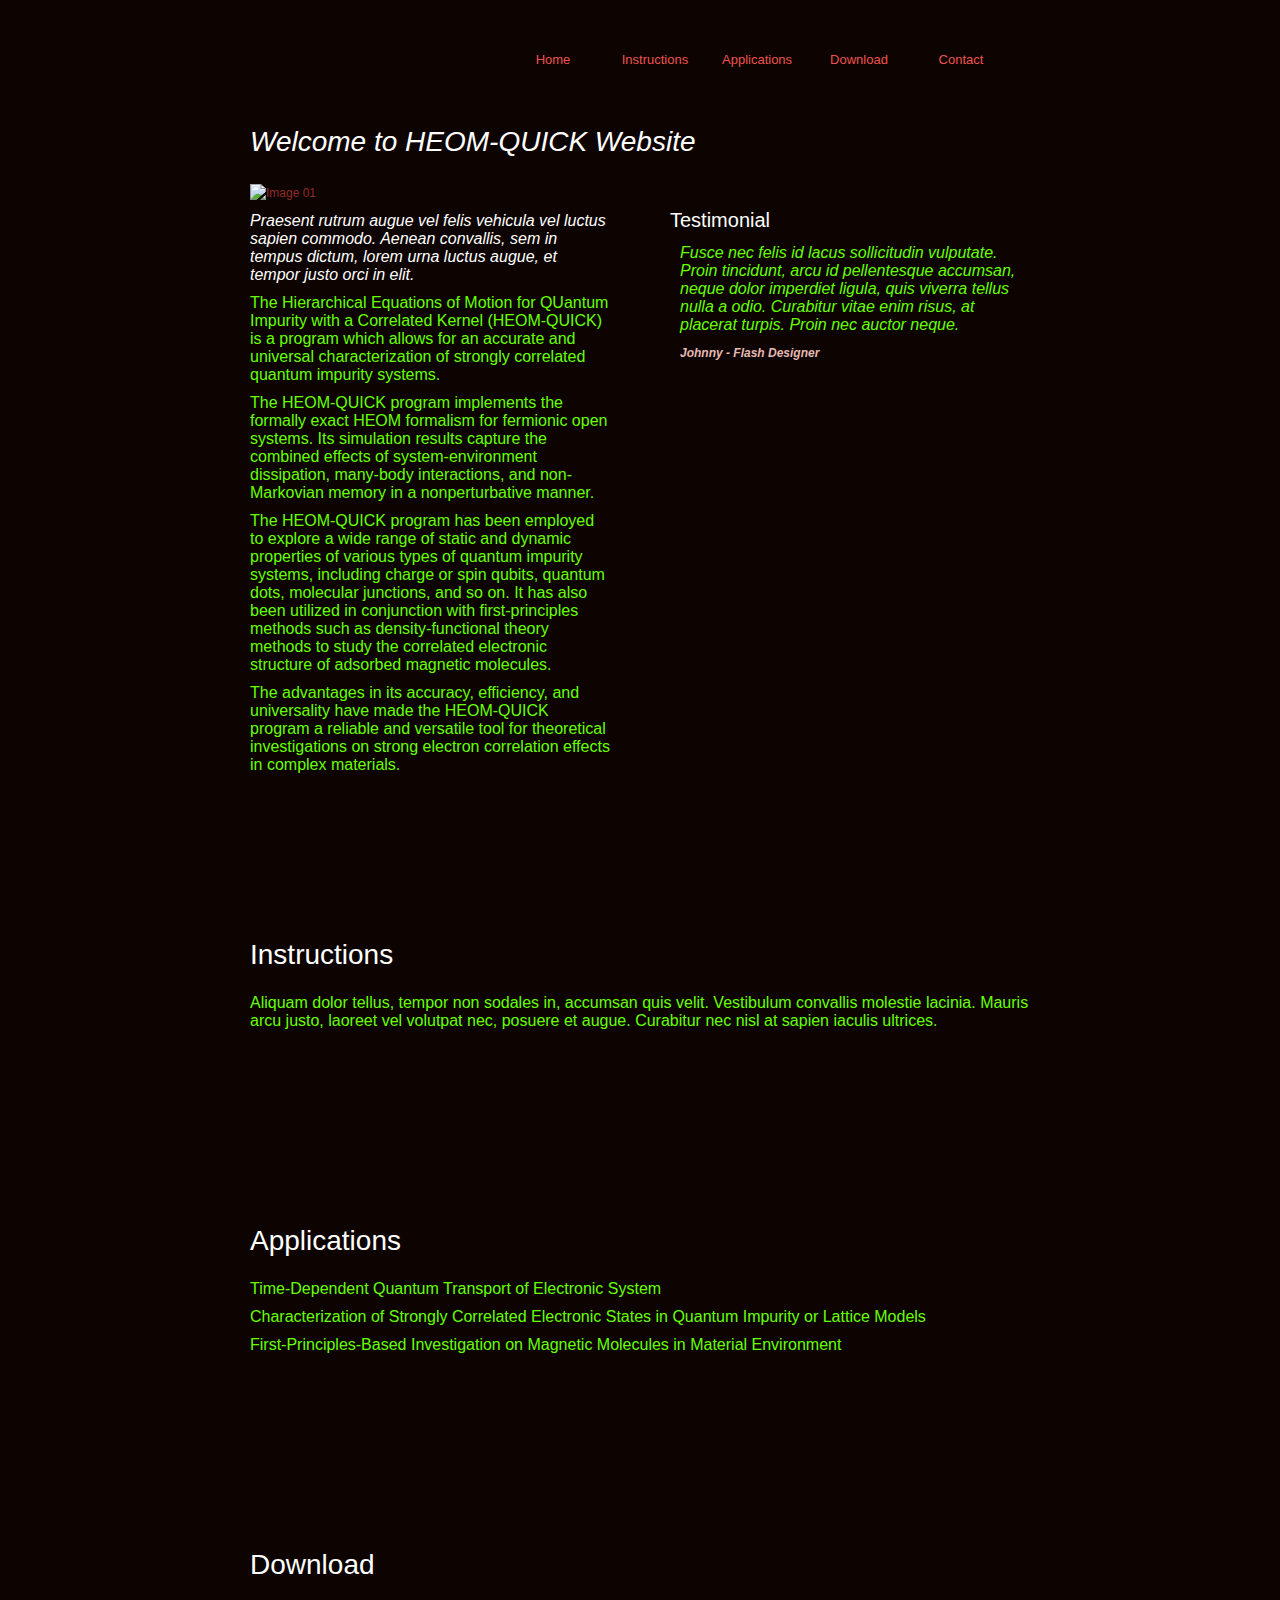
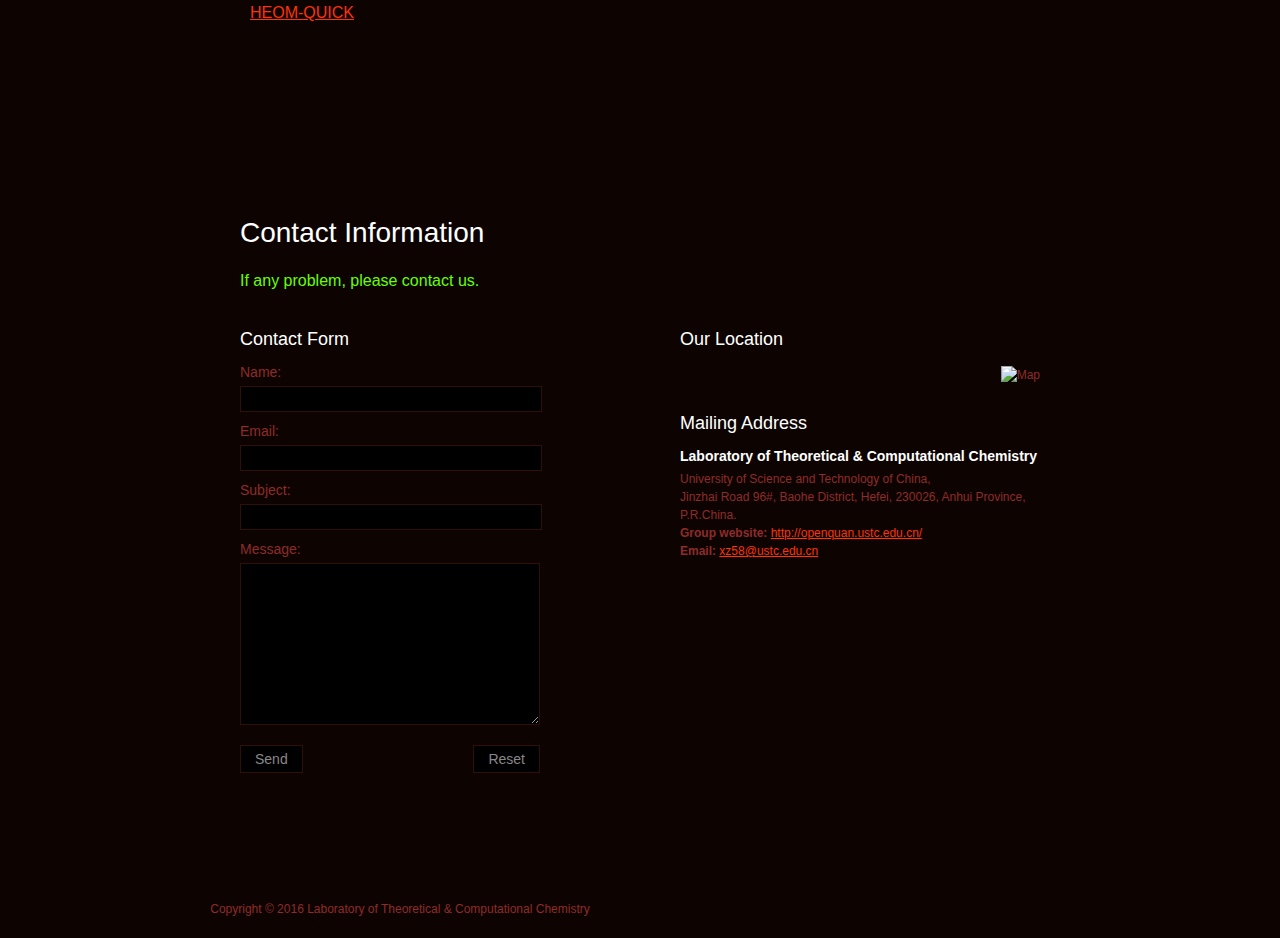
==== index.html @ 35302970 "Add files via upload" ====
<!DOCTYPE html PUBLIC "-//W3C//DTD XHTML 1.0 Transitional//EN" "http://www.w3.org/TR/xhtml1/DTD/xhtml1-transitional.dtd">
<html>
<head>
<meta http-equiv="Content-Type" content="text/html; charset=utf-8" />
<title>HEOM-QUICK Website</title>
<meta name="keywords" content="free templates, website templates, CSS, HTML" />
<meta name="description" content="Rosey Pixel Theme is a free CSS website template provided by templatemo.com." />
<link href="style.css" rel="stylesheet" type="text/css" />

</head>
<body>

<span id="top"></span>
<div id="templatemo_wrapper">
	<div id="templatmeo_header">
        <div id="site_title">
            <h1><a href="#">HEOM-QUICK Website</a></h1>
        </div>
        <div id="templatemo_menu">
            <ul>
                <li><a href="#home">Home</a></li>
                <li><a href="#about">Instructions</a></li>
                <li><a href="#news">Applications</a></li>
                <li><a href="#portfolio">Download</a></li>
                <li class="last"><a href="#contact">Contact</a></li>
            </ul>    	
        </div> <!-- end of templatemo_menu -->
	</div> <!-- end of header -->
    
    <div id="templatemo_main">
     
        <div id="home"></div>
        <div class="content_box">
            <h2><em>Welcome to HEOM-QUICK Website</em></h2>
            <div class="cleaner"></div>
            <div class="col_w360 float_l">
                <div class="image_wrapper"><span></span><img src="images/templatemo_image_01.jpg" alt="Image 01" /></div>
                <p><em>Praesent rutrum augue vel felis vehicula vel luctus sapien commodo. Aenean convallis, sem in tempus dictum, lorem urna luctus augue, et tempor justo orci in elit.</em></p>
                <p>The Hierarchical Equations of Motion for QUantum Impurity with a Correlated Kernel (HEOM-QUICK) is a program which allows for an accurate and universal characterization of strongly correlated quantum impurity systems.</p>
 <p>The HEOM-QUICK program implements the formally exact HEOM formalism for fermionic open systems. Its simulation results capture the combined effects of system-environment dissipation, many-body interactions, and non-Markovian memory in a nonperturbative manner. </p>
 <p>The HEOM-QUICK program has been employed to explore a wide range of static and dynamic properties of various types of quantum impurity systems, including charge or spin qubits, quantum dots, molecular junctions, and so on. It has also been utilized in conjunction with first-principles methods such as density-functional theory methods to study the correlated electronic structure of adsorbed magnetic molecules. </p>
 <p>The advantages in its accuracy, efficiency, and universality have made the HEOM-QUICK program a reliable and versatile tool for theoretical investigations on strong electron correlation effects in complex materials. </p>
          	</div>
            <div class="col_w360 float_r">
                
                <div class="cleaner h30"></div>
                <h3>Testimonial</h3>
                <blockquote>
                <p>Fusce nec felis id lacus sollicitudin vulputate. Proin tincidunt, arcu id pellentesque accumsan, neque dolor imperdiet ligula, quis viverra tellus nulla a odio. Curabitur vitae enim risus, at placerat turpis. Proin nec auctor neque.</p>
                <cite>Johnny - <span>Flash Designer</span></cite> </blockquote>
                
            </div>
            <div class="cleaner h30"></div>
            <a class="gototop" href="#top"></a>
            <div class="cleaner"></div>
        </div> <!-- end of a content box -->
        
        <div id="about"></div>
        <div class="content_box">
            <h2>Instructions</h2>
            <div class="cleaner"></div>
            <p>Aliquam dolor tellus, tempor non sodales in, accumsan quis velit. Vestibulum convallis molestie lacinia. Mauris arcu justo, laoreet vel volutpat nec, posuere et augue. Curabitur nec nisl at sapien iaculis ultrices.</p>
            <div class="cleaner h30"></div>
            
           	<div class="cleaner h30"></div>
            <a class="gototop" href="#top"></a>
            <div class="cleaner"></div>
        </div> <!-- end of a content box -->
        
        <div id="news"></div>
        <div class="content_box">
            <h2>Applications</h2>
            <div class="cleaner"></div>
            <p>Time-Dependent Quantum Transport of Electronic System</p>

            <p>Characterization of Strongly Correlated Electronic States in Quantum Impurity or Lattice Models</p>

            <p>First-Principles-Based Investigation on Magnetic Molecules in Material Environment</p>
            <div class="cleaner h30"></div>
           
            <div class="cleaner h30"></div>
            <a class="gototop" href="#top"></a>
            <div class="cleaner"></div>
        </div> <!-- end of a content box -->
        
        <div id="portfolio"></div>
        <div class="content_box">
            <h2>Download</h2>
            <div class="cleaner"></div>
            <p><a href="#">HEOM-QUICK</a></p>
            <div class="cleaner h30"></div>
           
                <div class="cleaner"></div>
      </div>
            <div class="cleaner h30"></div>
            <a class="gototop" href="#top"></a>
            <div class="cleaner"></div>
  </div> <!-- end of a content box -->
        
        <div id="contact"></div>
        <div class="content_box">
            <h2>Contact Information</h2>
            <div class="cleaner"></div>
            <p>If any problem, please contact us.</p>
            <div class="cleaner h30"></div>
            <div class="col_w360 float_l">
                <h4>Contact Form</h4>
                <div id="contact_form">
                <form method="post" name="contact" action="#">
					
                    <label for="author">Name:</label> <input type="text" id="author" name="author" class="required input_field" />
                    <div class="cleaner h10"></div>
                                                                    
                    <label for="email">Email:</label> <input type="text" class="validate-email required input_field" name="email" id="email" />
                    <div class="cleaner h10"></div>
                                                            
                	<label for="subject">Subject:</label> <input type="text" class="validate-subject required input_field" name="subject" id="subject"/>				               
                    <div class="cleaner h10"></div>
                                            
                    <label for="text">Message:</label> <textarea id="text" name="text" rows="0" cols="0" class="required"></textarea>
                    <div class="cleaner h10"></div>				
                                                                
                    <input type="submit" value="Send" id="submit" name="submit" class="submit_btn float_l" />
                    <input type="reset" value="Reset" id="reset" name="reset" class="submit_btn float_r" />
						
				</form>
                
                </div> 
            </div>
            
            <div class="col_w360 float_r">
                <h4>Our Location</h4>
                <div class="image_wrapper image_fr"><span></span><img src="images/map_thumb.jpg" alt="Map" /></div>                
                <div class="cleaner h30"></div>
                
                <h4>Mailing Address</h4>
                <h6><strong>Laboratory of Theoretical & Computational Chemistry</strong></h6>
                University of Science and Technology of China, <br />
                Jinzhai Road 96#, Baohe District, Hefei, 230026, Anhui Province, P.R.China. <br />

                
                
                <strong>Group website:</strong> <a href="http://openquan.ustc.edu.cn/"> http://openquan.ustc.edu.cn/ </a><br />
                <strong>Email:</strong> <a href="mailto:xz58@ustc.edu.cn">xz58@ustc.edu.cn</a>  
            </div>    	
            
            <div class="cleaner h30"></div>
            <a class="gototop" href="#top"></a>
            <div class="cleaner"></div>
            <div class="cleaner"></div>
        </div> <!-- end of a content box -->
        
</div> <!-- end of main -->
    
    <div id="templatemo_footer">
    
        <span id="templatemo_footer">Copyright © 2016 Laboratory of Theoretical & Computational Chemistry </span>
<div class="cleaner"></div>
</div>
    
</div> <!-- end of wrapper -->

</body>
</html>
---- style.css ----
/*
Credit: #
*/

body {
	margin: 0;
	padding: 0;
	color: #8f2b2a;
	font-family: Tahoma, Geneva, sans-serif;
	font-size: 12px;
	line-height: 1.5em; 
	background-color: #0d0401;
	background-image: url(images/templatemo_body.jpg);
	background-position: top center;
	background-repeat: no-repeat
}

a, a:link, a:visited { 
	color: #fe3203; 
	font-weight: 400; 
	text-decoration: underline; 
}

a:hover { 
	text-decoration: none; 
}

a.gototop { 
	display: block; 
	clear: both; 
	float: right; 
	width: 78px; 
	height: 17px; 
	background: url(images/templatemo_gototop.jpg) no-repeat; 
}

p {
	margin: 0 0 10px 0;
	padding: 0;
	color: #66FF00;
	font-size: 16px;
}

img { border: none; }

blockquote { 
	font-style: italic; 
	margin: 0 0 0 10px;
}

cite { 
	font-weight: bold; 
	color:#e6b9b2; 
}

cite span { 
	color: #e6b9b2; 
}

em {
	color: #FFF;
	font-weight: 400;
}

h1, h2, h3, h4, h5, h6 { color: #fff; font-weight: normal;  }
h1 { font-size: 34px; margin: 0 0 20px; padding: 5px 0 }
h2 { clear: both; display: inline-block; font-size: 28px; margin: 0 0 20px; padding: 5px 60px 10px 0; font-weight: 400; background: url(images/templatemo_header.jpg) center right no-repeat }
h3 { font-size: 20px; margin: 0 0 15px; padding: 0; }
h4 { font-size: 18px; margin: 0 0 15px; padding: 0; }
h5 { font-size: 16px; margin: 0 0 10px; padding: 0;  }
h6 { font-size: 14px; margin: 0 0 5px; padding: 0; }

.cleaner { clear: both }
.h10 { height: 10px }
.h20 { height: 20px }
.h30 { height: 30px }
.h40 { height: 40px }
.h50 { height: 50px }
.h60 { height: 60px }

.float_l { float: left }
.float_r { float: right }

.image_wrapper { 
	display: inline-block; 
	position: relative; 
	margin: 3px 0 10px 0; 
}

.image_wrapper img { 
	width: 360px; 
	height: 140px; 
}

.image_wrapper span{ 
	position: absolute; 
	top: 0; 
	left: 0; 
	width: 360px; 
	height: 140px; 
	background: url(images/templatemo_image_frame.png) no-repeat;   
}

.image_fl { 
	float: left; 
	margin: 3px 20px 0 0; 
}

.image_fr { 
	float: right; 
	margin: 3px 0 0 20px; 
}

.templatemo_list { 
	margin: 20px 0 20px 10px; 
	padding: 0; 
	list-style: none; 
}

.templatemo_list li { 
	color:#ee1210; 
	margin: 0; 
	padding: 0 0 5px 20px; 
	background: url(images/templatemo_list.jpg) no-repeat scroll 0 3px;  
}

.templatemo_list li a { 
	color: #ee1210; 
	font-weight: normal; 
	font-size: 12px; 
	text-decoration: none; 
}

.templatemo_list li a:hover { 
	color: #ee1210; 
	text-decoration: underline; 
}

#templatemo_wrapper {
	width: 800px;
	margin: 0 auto;
	background: url(images/templatemo_body.jpg) center top no-repeat
}

#templatmeo_header {
	width: 770px;
	height: 50px;
	padding: 30px 10px 0 20px;
	background: url(images/templatemo_header.png) no-repeat top center
}

#site_title { 
	float: left; 
}

#site_title h1 { 
	margin: 0; 
	padding: 0; 
}

#site_title h1 a { 
	display: block; 
	width: 190px; 
	height: 58px; 
	background: url(images/templatemo_logo.png) no-repeat; 
	color: #fff; 
	font-size: 40px; 
	font-weight: 400; 
	outline: none; 
	text-indent: -10000px; 
}

#templatemo_menu { 
	float: right; 
	margin-top: 10px; 
	background: url(images/templatemo_menu_bg.png) no-repeat; 
	width: 540px; 
	height: 41px; 
}

#templatemo_menu ul { 
	padding: 9px 0 0; 
	margin: 0; 
	list-style: none; 
}

#templatemo_menu ul li { 
	margin: 0; 
	padding: 0; 
}

#templatemo_menu ul li a {
	float: left;
	display: block;
	width: 70px;
	height: 24px;
	margin-left: 28px;
	padding: 2px 4px 0 0;
	font-size: 13px;
	color: #ef524d;	
	text-align: center;
	text-decoration: none;
	font-weight: 400;
	outline: none;
}

#templatemo_menu ul li a:hover, #templatemo_menu ul .current {
	color: #fff;
	background: url(images/templatemo_menu_hover.png) no-repeat;
	font-size: 14px;
}

#templatemo_main {
	clear: both;
	width: 780px;
	padding: 0 10px;
}

.content_box {
	clear: both;
	padding: 40px 0;
	margin-bottom: 30px; 
	background: url(images/templatemo_content_divider.jpg) bottom center no-repeat
}

.content_box_last {
	margin-bottom: 0;
	background: none 
}

.col_w360 { width: 360px }
.col_w220 { width: 220px; float: left; }
.col_mr30 { margin-right: 30px }

.post_box { 
	width: 360px; 
	margin-bottom: 30px; 
	padding-bottom: 20px; 
	background: url(images/templatemo_content_divider.jpg) bottom center no-repeat; 
}

.post_header { 
	border-top: 3px solid #999; 
	border-bottom: 1px solid #ccc; 
	padding: 5px; 
	margin-bottom: 20px; 
}

.post_box h3 { 
	font-size: 24px; 
	margin-bottom: 15px; 
}

.post_box p.post_meta { 
	font-size: 10px; 
	margin-bottom: 0; 
	padding-bottom: 0; 
}

#gallery { 
	margin: 0; 
	padding: 0; 
}

#gallery ul { 
	margin: 0; 
	padding: 0;
}

#gallery ul li { 
	display: block; 
	position: relative; 
	float: left; 
	width: 240px; 
	height: 120px; 
	margin: 0 30px 30px 0; 
}

#gallery ul .rm_col { 
	margin: 0 0 30px; 
}

#gallery ul li span { 
	position: absolute; 
	width: 240px; 
	height: 120px; 
	background: url(images/templatemo_gallery_image_frame.png) no-repeat; 
}

#gallery ul li a img { 
	width: 240px; 
	height: 120px; 
}

#contact_form { 
	padding: 0; 
	width: 300px; 
}

#contact_form form { 
	margin: 0px; 
	padding: 0px; 
}

#contact_form form .input_field { 
	width: 290px; 
	padding: 5px; 
	color: #888; 
	border: 1px solid #301006;  
	background: #000; 
	font-family: Tahoma, Geneva, sans-serif;
	font-size: 12px;
	margin-top: 5px;
}

#contact_form form label { 
	display: block; 
	width: 100px; 
	margin-right: 10px; 
	font-size: 14px; 
}

#contact_form form textarea { 
	width: 288px; 
	height: 150px; 
	padding: 5px; 
	color: #888; 
	border: 1px solid #301006;  
	background: #000;  
	font-family: Tahoma, Geneva, sans-serif;
	font-size: 12px;
	margin-top: 5px;
}

#contact_form form .submit_btn {
	margin: 10px 0px;
	padding: 5px 14px;
	border: 1px solid #301006;  
	background: #000; 
	color: #888;
	font-size: 14px; 
}

#templatemo_footer {
	clear: both;
	width: 760px;
	padding: 0 20px 20px;
	background: url(images/templatemo_footer.jpg) center top no-repeat
}
#templatemo_footer {
	text-align: center;
}
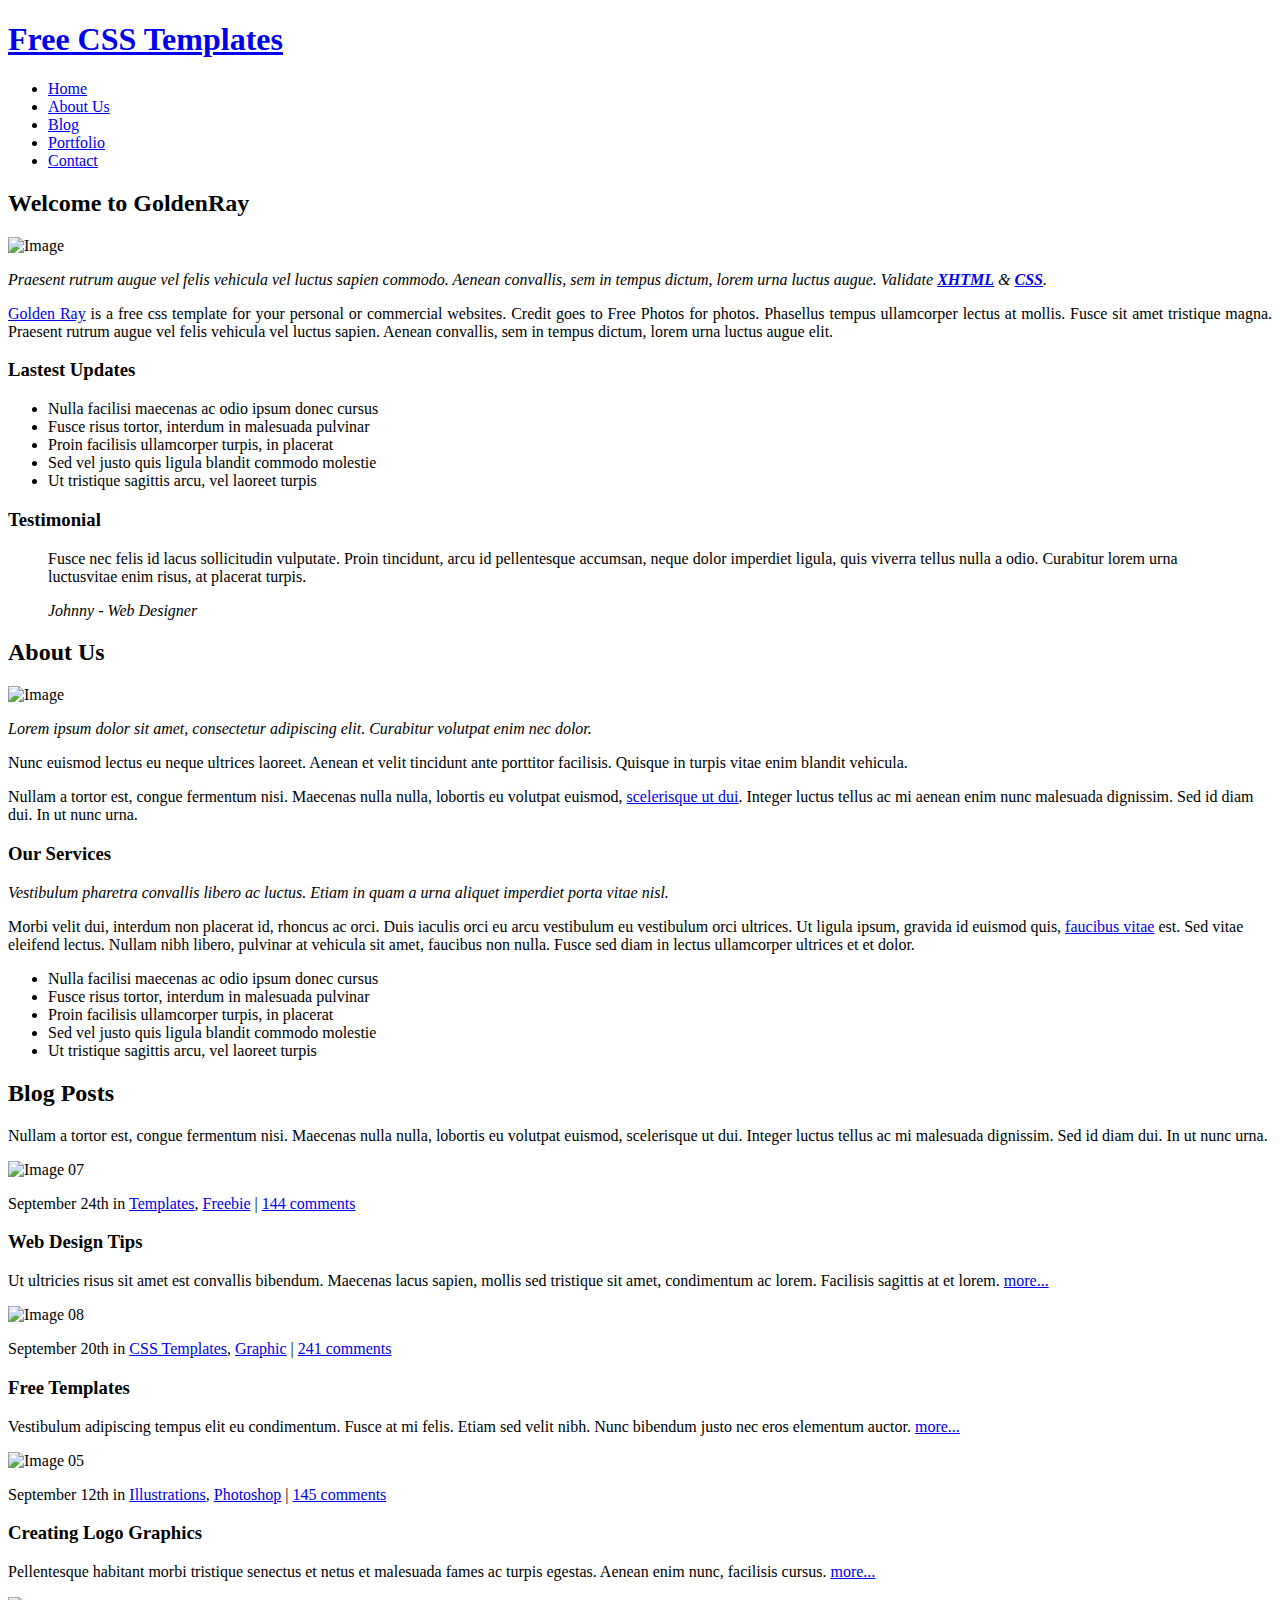
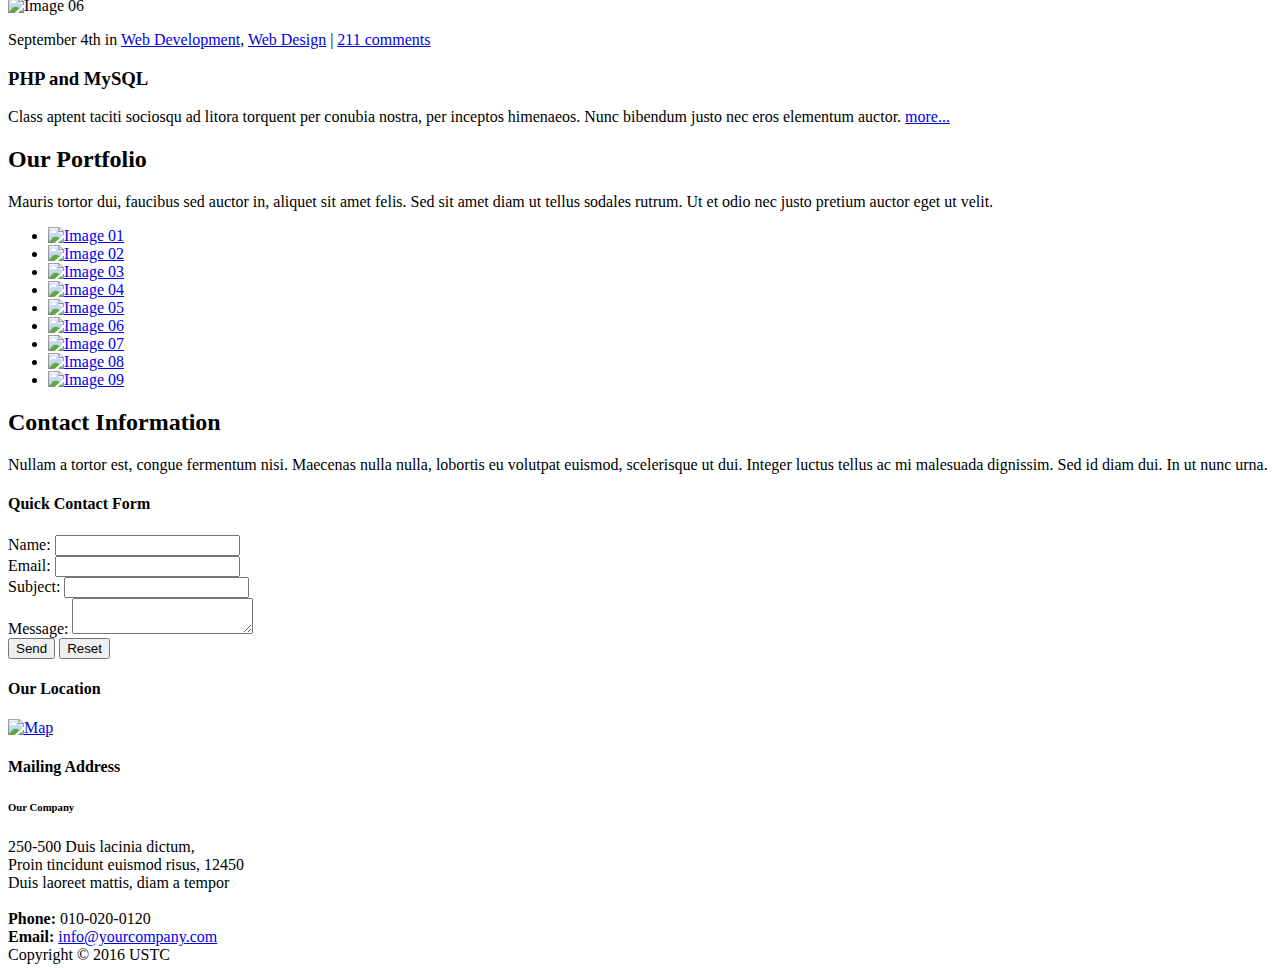
==== commit 1774c3e4: "Add files via upload" ====
--- a/index.html
+++ b/index.html
@@ -2,163 +2,252 @@
 <html>
 <head>
 <meta http-equiv="Content-Type" content="text/html; charset=utf-8" />
-<title>HEOM-QUICK Website</title>
-<meta name="keywords" content="free templates, website templates, CSS, HTML" />
-<meta name="description" content="Rosey Pixel Theme is a free CSS website template provided by templatemo.com." />
-<link href="style.css" rel="stylesheet" type="text/css" />
+<title>Golden Ray, Free CSS Template</title>
+<meta name="keywords" content="golden, ray, free css template, web design, one page layout, templatemo" />
+<meta name="description" content="Golden Ray is a free CSS template, one page layout by templatemo.com" />
+<link href="css/templatemo_style.css" rel="stylesheet" type="text/css" />
+
+<!-- Arquivos utilizados pelo jQuery lightBox plugin -->
+<script type="text/javascript" src="js/jquery.js"></script>
+<script type="text/javascript" src="js/jquery.lightbox-0.5.js"></script>
+<link rel="stylesheet" type="text/css" href="css/jquery.lightbox-0.5.css" media="screen" />
+<!-- / fim dos arquivos utilizados pelo jQuery lightBox plugin -->
+
+<!-- Ativando o jQuery lightBox plugin -->
+<script type="text/javascript">
+$(function() {
+    $('.lightbox').lightBox();
+	$('.location_map').lightBox();
+});
+</script>
 
 </head>
 <body>
 
 <span id="top"></span>
 <div id="templatemo_wrapper">
+	<div id="twitter">   </div>
 	<div id="templatmeo_header">
         <div id="site_title">
-            <h1><a href="#">HEOM-QUICK Website</a></h1>
+            <h1><a href="http://www.cssmoban.com/">Free CSS Templates</a></h1>
         </div>
+        
         <div id="templatemo_menu">
             <ul>
-                <li><a href="#home">Home</a></li>
-                <li><a href="#about">Instructions</a></li>
-                <li><a href="#news">Applications</a></li>
-                <li><a href="#portfolio">Download</a></li>
-                <li class="last"><a href="#contact">Contact</a></li>
+                <li><a href="#home"><span class="home"></span>Home</a></li>
+                <li><a href="#aboutus"><span class="aboutus"></span>About Us</a></li>
+                <li><a href="#blog"><span class="blog"></span>Blog</a></li>
+                <li><a href="#portfolio"><span class="portfolio"></span>Portfolio</a></li>
+                <li class="last"><a href="#contactus"><span class="contactus"></span>Contact</a></li>
             </ul>    	
         </div> <!-- end of templatemo_menu -->
 	</div> <!-- end of header -->
     
-    <div id="templatemo_main">
+    
+     <div id="templatemo_main">
      
         <div id="home"></div>
         <div class="content_box">
-            <h2><em>Welcome to HEOM-QUICK Website</em></h2>
-            <div class="cleaner"></div>
-            <div class="col_w360 float_l">
-                <div class="image_wrapper"><span></span><img src="images/templatemo_image_01.jpg" alt="Image 01" /></div>
-                <p><em>Praesent rutrum augue vel felis vehicula vel luctus sapien commodo. Aenean convallis, sem in tempus dictum, lorem urna luctus augue, et tempor justo orci in elit.</em></p>
-                <p>The Hierarchical Equations of Motion for QUantum Impurity with a Correlated Kernel (HEOM-QUICK) is a program which allows for an accurate and universal characterization of strongly correlated quantum impurity systems.</p>
- <p>The HEOM-QUICK program implements the formally exact HEOM formalism for fermionic open systems. Its simulation results capture the combined effects of system-environment dissipation, many-body interactions, and non-Markovian memory in a nonperturbative manner. </p>
- <p>The HEOM-QUICK program has been employed to explore a wide range of static and dynamic properties of various types of quantum impurity systems, including charge or spin qubits, quantum dots, molecular junctions, and so on. It has also been utilized in conjunction with first-principles methods such as density-functional theory methods to study the correlated electronic structure of adsorbed magnetic molecules. </p>
- <p>The advantages in its accuracy, efficiency, and universality have made the HEOM-QUICK program a reliable and versatile tool for theoretical investigations on strong electron correlation effects in complex materials. </p>
-          	</div>
-            <div class="col_w360 float_r">
-                
+            <h2>Welcome to GoldenRay</h2>
+            <div class="cleaner"></div>
+            <div class="col_w340 float_l">
+                <div class="image_wrapper"><span></span><img src="images/templatemo_image_01.jpg" alt="Image" /></div>
+              <p><em>Praesent rutrum augue vel felis vehicula vel luctus sapien commodo. Aenean convallis, sem in tempus dictum, lorem urna luctus augue. Validate <a href="#" rel="nofollow"><strong>XHTML</strong></a> &amp; <a href="#" rel="nofollow"><strong>CSS</strong></a>.</em></p>
+                <p align="justify"><a href="#" target="_parent">Golden Ray</a> is a free css template for your personal or commercial websites. Credit goes to Free Photos for photos. Phasellus tempus ullamcorper lectus at mollis. Fusce sit amet tristique magna. Praesent rutrum augue vel felis vehicula vel luctus sapien. Aenean convallis, sem in tempus dictum, lorem urna luctus augue  elit.</p>
+          </div>
+            <div class="col_w340 float_r">
+                <h3>Lastest Updates</h3>
+                <ul class="tmo_list">
+                    <li>Nulla facilisi maecenas ac odio ipsum donec cursus</li>
+                    <li>Fusce risus tortor, interdum in malesuada pulvinar</li>
+                    <li>Proin facilisis ullamcorper turpis, in placerat</li>
+                    <li>Sed vel justo quis ligula blandit commodo molestie</li>
+                    <li>Ut tristique sagittis arcu, vel laoreet turpis</li>
+                </ul>
                 <div class="cleaner h30"></div>
                 <h3>Testimonial</h3>
                 <blockquote>
-                <p>Fusce nec felis id lacus sollicitudin vulputate. Proin tincidunt, arcu id pellentesque accumsan, neque dolor imperdiet ligula, quis viverra tellus nulla a odio. Curabitur vitae enim risus, at placerat turpis. Proin nec auctor neque.</p>
-                <cite>Johnny - <span>Flash Designer</span></cite> </blockquote>
-                
-            </div>
-            <div class="cleaner h30"></div>
-            <a class="gototop" href="#top"></a>
-            <div class="cleaner"></div>
-        </div> <!-- end of a content box -->
-        
-        <div id="about"></div>
-        <div class="content_box">
-            <h2>Instructions</h2>
-            <div class="cleaner"></div>
-            <p>Aliquam dolor tellus, tempor non sodales in, accumsan quis velit. Vestibulum convallis molestie lacinia. Mauris arcu justo, laoreet vel volutpat nec, posuere et augue. Curabitur nec nisl at sapien iaculis ultrices.</p>
-            <div class="cleaner h30"></div>
-            
-           	<div class="cleaner h30"></div>
-            <a class="gototop" href="#top"></a>
-            <div class="cleaner"></div>
-        </div> <!-- end of a content box -->
-        
-        <div id="news"></div>
-        <div class="content_box">
-            <h2>Applications</h2>
-            <div class="cleaner"></div>
-            <p>Time-Dependent Quantum Transport of Electronic System</p>
-
-            <p>Characterization of Strongly Correlated Electronic States in Quantum Impurity or Lattice Models</p>
-
-            <p>First-Principles-Based Investigation on Magnetic Molecules in Material Environment</p>
-            <div class="cleaner h30"></div>
-           
-            <div class="cleaner h30"></div>
-            <a class="gototop" href="#top"></a>
-            <div class="cleaner"></div>
+                <p>Fusce nec felis id lacus sollicitudin vulputate. Proin tincidunt, arcu id pellentesque accumsan, neque dolor imperdiet ligula, quis viverra tellus nulla a odio. Curabitur lorem urna luctusvitae enim risus, at placerat turpis. </p>
+                <cite>Johnny - <span>Web Designer</span></cite></blockquote>
+                
+            </div>
+            <div class="cleaner h30"></div>
+            <a class="gototop" href="#top"></a>
+            <div class="cleaner"></div>
+        </div> <!-- end of a content box -->
+        
+        <div id="aboutus"></div>
+        <div class="content_box">
+            <h2>About Us</h2>
+            <div class="cleaner"></div>
+            <div class="col_w340 float_l">
+                <div class="image_wrapper"><span></span><img src="images/templatemo_image_02.jpg" alt="Image" /></div>
+                <p><em>Lorem ipsum dolor sit amet, consectetur adipiscing elit. Curabitur volutpat enim nec dolor.</em></p>
+              <p>Nunc euismod lectus eu neque ultrices laoreet. Aenean et velit tincidunt ante porttitor facilisis. Quisque in turpis vitae enim blandit vehicula.</p>
+                <p>Nullam a tortor est, congue fermentum nisi. Maecenas nulla nulla, lobortis eu volutpat euismod, <a href="#">scelerisque ut dui</a>. Integer luctus tellus ac mi   aenean enim nunc  malesuada dignissim. Sed id diam dui. In ut nunc urna.</p>
+          </div>
+            <div class="col_w340 float_r">
+                <h3>Our Services</h3>
+                <p><em>Vestibulum pharetra convallis libero ac luctus. Etiam in quam a urna aliquet imperdiet porta vitae nisl.</em></p>
+                <p>Morbi velit dui, interdum non placerat id, rhoncus ac orci. Duis iaculis orci eu arcu vestibulum eu vestibulum orci ultrices. Ut ligula ipsum, gravida id euismod quis, <a href="#">faucibus vitae</a> est. Sed vitae eleifend lectus. Nullam nibh libero, pulvinar at vehicula sit amet, faucibus non nulla. Fusce sed diam in lectus ullamcorper ultrices et et dolor.</p>
+                <ul class="tmo_list">
+                    <li>Nulla facilisi maecenas ac odio ipsum donec cursus</li>
+                    <li>Fusce risus tortor, interdum in malesuada pulvinar</li>
+                    <li>Proin facilisis ullamcorper turpis, in placerat</li>
+                    <li>Sed vel justo quis ligula blandit commodo molestie</li>
+                    <li>Ut tristique sagittis arcu, vel laoreet turpis</li>
+                </ul>
+            </div>
+           <div class="cleaner h30"></div>
+            <a class="gototop" href="#top"></a>
+            <div class="cleaner"></div>
+        </div> <!-- end of a content box -->
+        
+        <div id="blog"></div>
+        
+        <div class="content_box">
+            <h2>Blog Posts</h2>
+            <div class="cleaner"></div>
+            <p>Nullam a tortor est, congue fermentum nisi. Maecenas nulla nulla, lobortis eu volutpat euismod, scelerisque ut dui. Integer luctus tellus ac mi malesuada dignissim. Sed id diam dui. In ut nunc urna.</p>
+            <div class="cleaner h30"></div>
+            
+            <div class="post_box float_l">
+            	<div class="image_wrapper image_fr"><span></span><img src="images/templatemo_image_07.jpg" alt="Image 07" /></div>
+                <p class="post_meta"><span class="cat">September 24th in <a href="#">Templates</a>, <a href="http://www.cssmoban.com/">Freebie</a></span> | <a href="#">144 comments</a></p>
+                <div class="cleaner h10"></div>
+                <h3>Web Design Tips</h3>
+                <p>Ut ultricies risus sit amet est convallis bibendum. Maecenas lacus sapien, mollis sed tristique sit amet, condimentum ac lorem. Facilisis sagittis at et lorem. <a href="#">more...</a></p>
+                <div class="cleaner"></div>
+            </div>
+            
+            <div class="post_box float_r">
+            	<div class="image_wrapper image_fr"><span></span><img src="images/templatemo_image_08.jpg" alt="Image 08" /></div>
+                <p class="post_meta"><span class="cat">September 20th in <a href="http://www.cssmoban.com/">CSS Templates</a>, <a href="#">Graphic</a></span> | <a href="#">241 comments</a></p>
+                <div class="cleaner h10"></div>
+                <h3>Free Templates</h3>
+                <p>Vestibulum adipiscing tempus elit eu condimentum. Fusce at mi felis. Etiam sed velit nibh. Nunc bibendum justo nec eros elementum auctor. <a href="#">more...</a></p>
+                <div class="cleaner"></div>
+            </div>
+            
+            <div class="post_box float_l">
+            	<div class="image_wrapper image_fr"><span></span><img src="images/templatemo_image_05.jpg" alt="Image 05" /></div>
+                <p class="post_meta"><span class="cat">September 12th in <a href="http://www.cssmoban.com/">Illustrations</a>, <a href="#">Photoshop</a></span> | <a href="#">145 comments</a></p>
+                <div class="cleaner h10"></div>
+                <h3>Creating Logo Graphics</h3>
+                <p>Pellentesque habitant morbi tristique senectus et netus et malesuada fames ac turpis egestas. Aenean enim nunc, facilisis cursus. <a href="#">more...</a></p>
+                <div class="cleaner"></div>
+            </div>
+            
+            <div class="post_box float_r">
+            	<div class="image_wrapper image_fr"><span></span><img src="images/templatemo_image_06.jpg" alt="Image 06" /></div>
+                <p class="post_meta"><span class="cat">September 4th in <a href="http://www.cssmoban.com/">Web Development</a>, <a href="#">Web Design</a></span> | <a href="#">211 comments</a></p>
+				<div class="cleaner h10"></div>
+                <h3>PHP and MySQL</h3>
+                <p>Class aptent taciti sociosqu ad litora torquent per conubia nostra, per inceptos himenaeos. Nunc bibendum justo nec eros elementum auctor. <a href="#">more...</a></p>
+                <div class="cleaner"></div>
+            </div>
+            
+            <div class="cleaner h30"></div>
+            <a class="gototop" href="#top"></a>
+            <div class="cleaner"></div>
+            
         </div> <!-- end of a content box -->
         
         <div id="portfolio"></div>
         <div class="content_box">
-            <h2>Download</h2>
-            <div class="cleaner"></div>
-            <p><a href="#">HEOM-QUICK</a></p>
-            <div class="cleaner h30"></div>
-           
-                <div class="cleaner"></div>
-      </div>
-            <div class="cleaner h30"></div>
-            <a class="gototop" href="#top"></a>
-            <div class="cleaner"></div>
-  </div> <!-- end of a content box -->
-        
-        <div id="contact"></div>
-        <div class="content_box">
+            <h2>Our Portfolio</h2>
+            <div class="cleaner"></div>
+            <p>Mauris tortor dui, faucibus sed auctor in, aliquet sit amet felis. Sed sit amet diam ut tellus sodales rutrum. Ut et odio nec justo pretium auctor eget ut velit.</p>
+            <div class="cleaner h30"></div>
+            
+            <div id="gallery">
+                <ul>
+                    <li><a href="images/gallery/image_01_l.jpg" class="lightbox" title="01"><span></span><img src="images/gallery/image_01_s.jpg" alt="Image 01" /></a></li>
+                    <li><a href="images/gallery/image_02_l.jpg" class="lightbox" title="02"><span></span><img src="images/gallery/image_02_s.jpg" alt="Image 02" /></a></li>
+                    <li class="rm_col"><a href="images/gallery/image_03_l.jpg" class="lightbox" title="03"><span></span><img src="images/gallery/image_03_s.jpg" alt="Image 03" /></a></li>
+                    
+                    <li><a href="images/gallery/image_04_l.jpg" class="lightbox" title="04"><span></span><img src="images/gallery/image_04_s.jpg" alt="Image 04" /></a></li>
+                    <li><a href="images/gallery/image_05_l.jpg" class="lightbox" title="05"><span></span><img src="images/gallery/image_05_s.jpg" alt="Image 05" /></a></li>
+                    <li class="rm_col"><a href="images/gallery/image_06_l.jpg" class="lightbox" title="06"><span></span><img src="images/gallery/image_06_s.jpg" alt="Image 06" /></a></li>
+                    
+                    <li><a href="images/gallery/image_07_l.jpg" class="lightbox" title="07"><span></span><img src="images/gallery/image_07_s.jpg" alt="Image 07" /></a></li>
+                    <li><a href="images/gallery/image_08_l.jpg" class="lightbox" title="08"><span></span><img src="images/gallery/image_08_s.jpg" alt="Image 08" /></a></li>
+                    <li class="rm_col"><a href="images/gallery/image_09_l.jpg" class="lightbox" title="09"><span></span><img src="images/gallery/image_09_s.jpg" alt="Image 09" /></a></li>              
+                </ul>
+                
+                <div class="cleaner"></div>
+            </div>
+            <div class="cleaner h30"></div>
+            <a class="gototop" href="#top"></a>
+            <div class="cleaner"></div>
+        </div> <!-- end of a content box -->
+        
+        <div id="contactus"></div>
+        
+        <div class="content_box">
+        
             <h2>Contact Information</h2>
-            <div class="cleaner"></div>
-            <p>If any problem, please contact us.</p>
-            <div class="cleaner h30"></div>
-            <div class="col_w360 float_l">
-                <h4>Contact Form</h4>
+            
+            <div class="cleaner"></div>
+            
+            <p>Nullam a tortor est, congue fermentum nisi. Maecenas nulla nulla, lobortis eu volutpat euismod, scelerisque ut dui. Integer luctus tellus ac mi malesuada dignissim. Sed id diam dui. In ut nunc urna.</p>
+            
+            <div class="cleaner h30"></div>
+            
+            <div class="col_w340 float_l">
+                <h4>Quick Contact Form</h4>
                 <div id="contact_form">
                 <form method="post" name="contact" action="#">
 					
-                    <label for="author">Name:</label> <input type="text" id="author" name="author" class="required input_field" />
-                    <div class="cleaner h10"></div>
-                                                                    
-                    <label for="email">Email:</label> <input type="text" class="validate-email required input_field" name="email" id="email" />
-                    <div class="cleaner h10"></div>
-                                                            
-                	<label for="subject">Subject:</label> <input type="text" class="validate-subject required input_field" name="subject" id="subject"/>				               
-                    <div class="cleaner h10"></div>
-                                            
-                    <label for="text">Message:</label> <textarea id="text" name="text" rows="0" cols="0" class="required"></textarea>
-                    <div class="cleaner h10"></div>				
-                                                                
-                    <input type="submit" value="Send" id="submit" name="submit" class="submit_btn float_l" />
-                    <input type="reset" value="Reset" id="reset" name="reset" class="submit_btn float_r" />
+						<label for="author">Name:</label> <input type="text" id="author" name="author" class="required input_field" />
+						<div class="cleaner h10"></div>
+													
+						<label for="email">Email:</label> <input type="text" class="validate-email required input_field" name="email" id="email" />
+						<div class="cleaner h10"></div>
+											
+						<label for="subject">Subject:</label> <input type="text" class="validate-subject required input_field" name="subject" id="subject"/>				               
+						<div class="cleaner h10"></div>
+							
+						<label for="text">Message:</label> <textarea id="text" name="text" rows="0" cols="0" class="required"></textarea>
+						<div class="cleaner h10"></div>				
+												
+						<input type="submit" value="Send" id="submit" name="submit" class="submit_btn float_l" />
+						<input type="reset" value="Reset" id="reset" name="reset" class="submit_btn float_r" />
 						
-				</form>
+				</form> 
                 
                 </div> 
             </div>
             
-            <div class="col_w360 float_r">
+            <div class="col_w340 float_r">
                 <h4>Our Location</h4>
-                <div class="image_wrapper image_fr"><span></span><img src="images/map_thumb.jpg" alt="Map" /></div>                
+
+                <div id="map"><span></span><a href="images/map_big.jpg" class="location_map" title="Our Location"><img src="images/map_thumb.jpg" alt="Map" /></a></div>                             
                 <div class="cleaner h30"></div>
                 
                 <h4>Mailing Address</h4>
-                <h6><strong>Laboratory of Theoretical & Computational Chemistry</strong></h6>
-                University of Science and Technology of China, <br />
-                Jinzhai Road 96#, Baohe District, Hefei, 230026, Anhui Province, P.R.China. <br />
-
-                
-                
-                <strong>Group website:</strong> <a href="http://openquan.ustc.edu.cn/"> http://openquan.ustc.edu.cn/ </a><br />
-                <strong>Email:</strong> <a href="mailto:xz58@ustc.edu.cn">xz58@ustc.edu.cn</a>  
-            </div>    	
-            
-            <div class="cleaner h30"></div>
-            <a class="gototop" href="#top"></a>
-            <div class="cleaner"></div>
-            <div class="cleaner"></div>
-        </div> <!-- end of a content box -->
-        
-</div> <!-- end of main -->
+                <h6><strong>Our Company</strong></h6>
+                250-500 Duis lacinia dictum, <br />
+                Proin tincidunt euismod risus, 12450<br />
+                Duis laoreet mattis, diam a tempor<br /><br />
+                
+                <strong>Phone:</strong> 010-020-0120<br />
+       	    	<strong>Email:</strong> <a href="mailto:info@yourcompany.com">info@yourcompany.com</a></div>    	
+            
+            <div class="cleaner h30"></div>
+            <a class="gototop" href="#top"></a>
+            <div class="cleaner"></div>
+            <div class="cleaner"></div>
+        </div> <!-- end of a content box -->
+        
+	</div> <!-- end of main -->
     
     <div id="templatemo_footer">
     
-        <span id="templatemo_footer">Copyright © 2016 Laboratory of Theoretical & Computational Chemistry </span>
-<div class="cleaner"></div>
-</div>
+	Copyright © 2016 USTC
+        
+	</div>
     
 </div> <!-- end of wrapper -->
-
 </body>
 </html>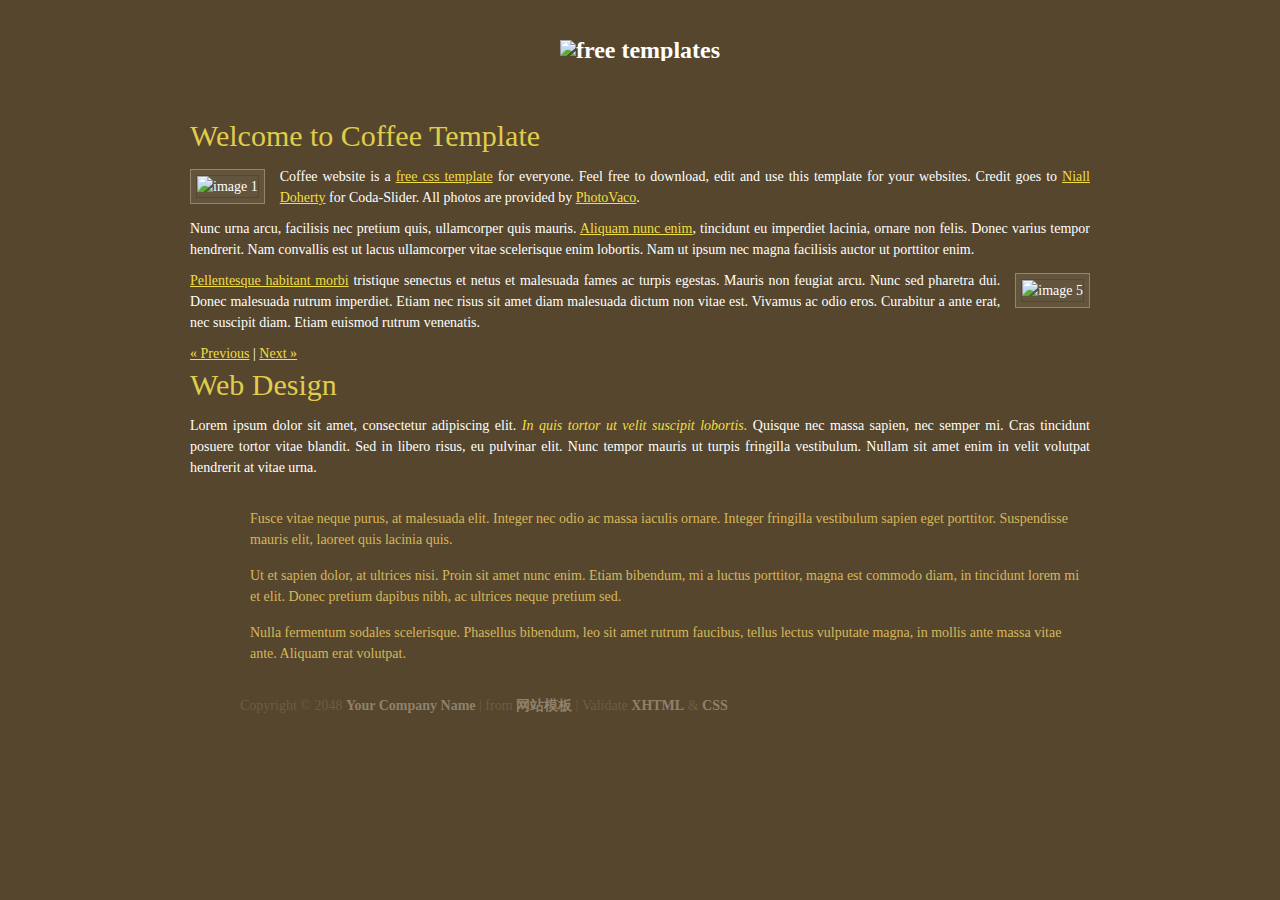
==== commit a623558f: "Add files via upload" ====
--- a/index.html
+++ b/index.html
@@ -1,253 +1,237 @@
 <!DOCTYPE html PUBLIC "-//W3C//DTD XHTML 1.0 Transitional//EN" "http://www.w3.org/TR/xhtml1/DTD/xhtml1-transitional.dtd">
-<html>
+<html xmlns="http://www.w3.org/1999/xhtml">
 <head>
 <meta http-equiv="Content-Type" content="text/html; charset=utf-8" />
-<title>Golden Ray, Free CSS Template</title>
-<meta name="keywords" content="golden, ray, free css template, web design, one page layout, templatemo" />
-<meta name="description" content="Golden Ray is a free CSS template, one page layout by templatemo.com" />
-<link href="css/templatemo_style.css" rel="stylesheet" type="text/css" />
-
-<!-- Arquivos utilizados pelo jQuery lightBox plugin -->
-<script type="text/javascript" src="js/jquery.js"></script>
-<script type="text/javascript" src="js/jquery.lightbox-0.5.js"></script>
-<link rel="stylesheet" type="text/css" href="css/jquery.lightbox-0.5.css" media="screen" />
-<!-- / fim dos arquivos utilizados pelo jQuery lightBox plugin -->
-
-<!-- Ativando o jQuery lightBox plugin -->
-<script type="text/javascript">
-$(function() {
-    $('.lightbox').lightBox();
-	$('.location_map').lightBox();
-});
-</script>
+<title>Coffee Template - free web template</title>
+<meta name="keywords" content="coffee, cup, free web templates, css templates" />
+<meta name="description" content="Coffee Template is a free CSS layout provided from cssMoban.com" />
+<link href="templatemo_style.css" rel="stylesheet" type="text/css" />
+    
+    <script src="js/jquery-1.2.1.pack.js" type="text/javascript"></script>
+    <script src="js/jquery-easing.1.2.pack.js" type="text/javascript"></script>
+    <script src="js/jquery-easing-compatibility.1.2.pack.js" type="text/javascript"></script>
+    <script src="js/coda-slider.1.1.1.pack.js" type="text/javascript"></script>
+    
+    <!-- 
+    The CSS. You can of course have this in an external .css file if you like.
+    Please note that not all these styles may be necessary for your use of Coda-Slider, so feel free to take out what you don't need.
+    -->
+    
+    <!-- Initialize each slider on the page. Each slider must have a unique id -->
+    <script type="text/javascript">
+    jQuery(window).bind("load", function() {
+    jQuery("div#slider1").codaSlider()
+    // jQuery("div#slider2").codaSlider()
+    // etc, etc. Beware of cross-linking difficulties if using multiple sliders on one page.
+    });
+    </script>
 
 </head>
 <body>
 
-<span id="top"></span>
-<div id="templatemo_wrapper">
-	<div id="twitter">   </div>
-	<div id="templatmeo_header">
+<div id="templatemo_wrapper_outer">
+<div id="templatemo_wrapper_inner">
+
+	<div id="templatemo_header">
         <div id="site_title">
-            <h1><a href="http://www.cssmoban.com/">Free CSS Templates</a></h1>
+        	<a href="http://www.cssmoban.com" target="_parent">
+            	<img src="images/templatemo_logo.png" alt="free templates" />
+            </a>
         </div>
-        
-        <div id="templatemo_menu">
-            <ul>
-                <li><a href="#home"><span class="home"></span>Home</a></li>
-                <li><a href="#aboutus"><span class="aboutus"></span>About Us</a></li>
-                <li><a href="#blog"><span class="blog"></span>Blog</a></li>
-                <li><a href="#portfolio"><span class="portfolio"></span>Portfolio</a></li>
-                <li class="last"><a href="#contactus"><span class="contactus"></span>Contact</a></li>
-            </ul>    	
-        </div> <!-- end of templatemo_menu -->
-	</div> <!-- end of header -->
-    
-    
-     <div id="templatemo_main">
-     
-        <div id="home"></div>
-        <div class="content_box">
-            <h2>Welcome to GoldenRay</h2>
-            <div class="cleaner"></div>
-            <div class="col_w340 float_l">
-                <div class="image_wrapper"><span></span><img src="images/templatemo_image_01.jpg" alt="Image" /></div>
-              <p><em>Praesent rutrum augue vel felis vehicula vel luctus sapien commodo. Aenean convallis, sem in tempus dictum, lorem urna luctus augue. Validate <a href="#" rel="nofollow"><strong>XHTML</strong></a> &amp; <a href="#" rel="nofollow"><strong>CSS</strong></a>.</em></p>
-                <p align="justify"><a href="#" target="_parent">Golden Ray</a> is a free css template for your personal or commercial websites. Credit goes to Free Photos for photos. Phasellus tempus ullamcorper lectus at mollis. Fusce sit amet tristique magna. Praesent rutrum augue vel felis vehicula vel luctus sapien. Aenean convallis, sem in tempus dictum, lorem urna luctus augue  elit.</p>
-          </div>
-            <div class="col_w340 float_r">
-                <h3>Lastest Updates</h3>
-                <ul class="tmo_list">
-                    <li>Nulla facilisi maecenas ac odio ipsum donec cursus</li>
-                    <li>Fusce risus tortor, interdum in malesuada pulvinar</li>
-                    <li>Proin facilisis ullamcorper turpis, in placerat</li>
-                    <li>Sed vel justo quis ligula blandit commodo molestie</li>
-                    <li>Ut tristique sagittis arcu, vel laoreet turpis</li>
-                </ul>
-                <div class="cleaner h30"></div>
-                <h3>Testimonial</h3>
-                <blockquote>
-                <p>Fusce nec felis id lacus sollicitudin vulputate. Proin tincidunt, arcu id pellentesque accumsan, neque dolor imperdiet ligula, quis viverra tellus nulla a odio. Curabitur lorem urna luctusvitae enim risus, at placerat turpis. </p>
-                <cite>Johnny - <span>Web Designer</span></cite></blockquote>
+    </div> <!-- end of templatemo_header -->
+    
+    <div id="templatemo_content">
+    
+    
+    <!-- start of slider -->
+    
+
+<div class="slider-wrap">
+	<div id="slider1" class="csw">
+		<div class="panelContainer">
+		
+			<div class="panel" title="Welcome">
+				<div class="wrapper">
                 
-            </div>
-            <div class="cleaner h30"></div>
-            <a class="gototop" href="#top"></a>
-            <div class="cleaner"></div>
-        </div> <!-- end of a content box -->
-        
-        <div id="aboutus"></div>
-        <div class="content_box">
-            <h2>About Us</h2>
-            <div class="cleaner"></div>
-            <div class="col_w340 float_l">
-                <div class="image_wrapper"><span></span><img src="images/templatemo_image_02.jpg" alt="Image" /></div>
-                <p><em>Lorem ipsum dolor sit amet, consectetur adipiscing elit. Curabitur volutpat enim nec dolor.</em></p>
-              <p>Nunc euismod lectus eu neque ultrices laoreet. Aenean et velit tincidunt ante porttitor facilisis. Quisque in turpis vitae enim blandit vehicula.</p>
-                <p>Nullam a tortor est, congue fermentum nisi. Maecenas nulla nulla, lobortis eu volutpat euismod, <a href="#">scelerisque ut dui</a>. Integer luctus tellus ac mi   aenean enim nunc  malesuada dignissim. Sed id diam dui. In ut nunc urna.</p>
-          </div>
-            <div class="col_w340 float_r">
-                <h3>Our Services</h3>
-                <p><em>Vestibulum pharetra convallis libero ac luctus. Etiam in quam a urna aliquet imperdiet porta vitae nisl.</em></p>
-                <p>Morbi velit dui, interdum non placerat id, rhoncus ac orci. Duis iaculis orci eu arcu vestibulum eu vestibulum orci ultrices. Ut ligula ipsum, gravida id euismod quis, <a href="#">faucibus vitae</a> est. Sed vitae eleifend lectus. Nullam nibh libero, pulvinar at vehicula sit amet, faucibus non nulla. Fusce sed diam in lectus ullamcorper ultrices et et dolor.</p>
-                <ul class="tmo_list">
-                    <li>Nulla facilisi maecenas ac odio ipsum donec cursus</li>
-                    <li>Fusce risus tortor, interdum in malesuada pulvinar</li>
-                    <li>Proin facilisis ullamcorper turpis, in placerat</li>
-                    <li>Sed vel justo quis ligula blandit commodo molestie</li>
-                    <li>Ut tristique sagittis arcu, vel laoreet turpis</li>
-                </ul>
-            </div>
-           <div class="cleaner h30"></div>
-            <a class="gototop" href="#top"></a>
-            <div class="cleaner"></div>
-        </div> <!-- end of a content box -->
-        
-        <div id="blog"></div>
-        
-        <div class="content_box">
-            <h2>Blog Posts</h2>
-            <div class="cleaner"></div>
-            <p>Nullam a tortor est, congue fermentum nisi. Maecenas nulla nulla, lobortis eu volutpat euismod, scelerisque ut dui. Integer luctus tellus ac mi malesuada dignissim. Sed id diam dui. In ut nunc urna.</p>
-            <div class="cleaner h30"></div>
+					<h1>Welcome to Coffee Template</h1>
+                    
+					<div class="image_wrapper fl_image">
+	                    <img src="images/templatemo_image_01.jpg" alt="image 1"/>
+                    </div>
+                    
+                    <p class="em_text">Coffee website is a <a href="http://www.cssmoban.com" target="_parent">free css template</a> for everyone. Feel free to download, edit and use this template for your websites. Credit goes to <a href="http://www.ndoherty.com" target="_blank">Niall Doherty</a> for Coda-Slider. All photos are provided by <a href="#" target="_blank">PhotoVaco</a>.</p>
+					<p>Nunc urna arcu, facilisis nec pretium quis, ullamcorper quis mauris. <a href="#">Aliquam nunc enim</a>, tincidunt eu imperdiet lacinia, ornare non felis. Donec varius tempor hendrerit. Nam convallis est ut lacus ullamcorper vitae scelerisque enim lobortis. Nam ut ipsum nec magna facilisis auctor ut porttitor enim.</p> 
+              		<div class="image_wrapper fr_image">
+	                    <img src="images/templatemo_image_05.jpg" alt="image 5"/>
+                    </div>
+                    <p><a href="#">Pellentesque habitant morbi</a> tristique senectus et netus et malesuada fames ac turpis egestas. Mauris non feugiat arcu. Nunc sed pharetra dui. Donec malesuada rutrum imperdiet. Etiam nec risus sit amet diam malesuada dictum non vitae est. Vivamus ac odio eros. Curabitur a ante erat, nec suscipit diam. Etiam euismod rutrum venenatis. </p>
+                    
+                    
+					<p><a href="#5" class="cross-link" title="Go to Page 5">&#171; Previous</a> | <a href="#2" class="cross-link" title="Go to Page 2">Next &#187;</a></p>
+				</div>
+			</div>
+			<div class="panel" title="Web Design">
+				<div class="wrapper">
+                
+					<h1>Web Design</h1>
+                    
+                    <p>Lorem ipsum dolor sit amet, consectetur adipiscing elit. <span class="em">In quis tortor ut velit suscipit lobortis.</span> Quisque nec massa sapien, nec semper mi. Cras tincidunt posuere tortor vitae blandit. Sed in libero risus, eu pulvinar elit. Nunc tempor mauris ut turpis fringilla vestibulum. Nullam sit amet enim in velit volutpat hendrerit at vitae urna.</p>
+                    
+                    <div class="cleaner_h20"></div>
+                    <ul class="service_list">
+                    	<li>Fusce vitae neque purus, at malesuada elit. Integer nec odio ac massa iaculis ornare. Integer fringilla vestibulum sapien eget porttitor. Suspendisse mauris elit, laoreet quis lacinia quis.</li>
+                        <li>Ut et sapien dolor, at ultrices nisi. Proin sit amet nunc enim. Etiam bibendum, mi a luctus porttitor, magna est commodo diam, in tincidunt lorem mi et elit. Donec pretium dapibus nibh, ac ultrices neque pretium sed.</li>
+                        <li>Nulla fermentum sodales scelerisque. Phasellus bibendum, leo sit amet rutrum faucibus, tellus lectus vulputate magna, in mollis ante massa vitae ante. Aliquam erat volutpat.</li>
+                       
+                    </ul>
+                    
+                    <div class="cleaner_h20"></div>
+					<p><a href="#1" class="cross-link" title="Go to Page 1">&#171; Previous</a> | <a href="#3" class="cross-link" title="Go to Page 3">Next &#187;</a></p>
+				</div>
+			</div>		
             
-            <div class="post_box float_l">
-            	<div class="image_wrapper image_fr"><span></span><img src="images/templatemo_image_07.jpg" alt="Image 07" /></div>
-                <p class="post_meta"><span class="cat">September 24th in <a href="#">Templates</a>, <a href="http://www.cssmoban.com/">Freebie</a></span> | <a href="#">144 comments</a></p>
-                <div class="cleaner h10"></div>
-                <h3>Web Design Tips</h3>
-                <p>Ut ultricies risus sit amet est convallis bibendum. Maecenas lacus sapien, mollis sed tristique sit amet, condimentum ac lorem. Facilisis sagittis at et lorem. <a href="#">more...</a></p>
-                <div class="cleaner"></div>
-            </div>
             
-            <div class="post_box float_r">
-            	<div class="image_wrapper image_fr"><span></span><img src="images/templatemo_image_08.jpg" alt="Image 08" /></div>
-                <p class="post_meta"><span class="cat">September 20th in <a href="http://www.cssmoban.com/">CSS Templates</a>, <a href="#">Graphic</a></span> | <a href="#">241 comments</a></p>
-                <div class="cleaner h10"></div>
-                <h3>Free Templates</h3>
-                <p>Vestibulum adipiscing tempus elit eu condimentum. Fusce at mi felis. Etiam sed velit nibh. Nunc bibendum justo nec eros elementum auctor. <a href="#">more...</a></p>
-                <div class="cleaner"></div>
-            </div>
+			<div class="panel" title="Our Work">
+				<div class="wrapper">
+					
+            		<h1>Our Work</h1>
+                    
+                        <div class="portfolio_box margin_r50">
+                        
+                            <h3>First Project</h3>
+                            <div class="port_img">
+                                <a href="http://www.cssmoban.com/page/3" target="_parent"><img src="images/templatemo_image_02.jpg" alt="project 1" /></a>
+                            </div>
+                            <p>Cras purus libero, dapibus nec rutrum in, dapibus nec risus. Ut interdum mi sit amet magna feugiat auctor. </p>
+                            <div class="button_01"><a href="http://www.cssmoban.com/page/3" target="_parent">Visit</a></div>
+                            
+                            <div class="cleaner"></div>
+                        </div>
+                        
+                        <div class="portfolio_box margin_r50">
+    
+                            <h3>Second Project</h3>
+                            
+                            <div class="port_img">
+                                <a href="http://www.cssmoban.com/page/4" target="_parent"><img src="images/templatemo_image_03.jpg" alt="project 2" /></a>
+                            </div>
+                            <p>In ac libero urna. Suspendisse sed odio ut mi auctor blandit. Duis luctus nulla metus, a vulputate mauris.</p>
+                            <div class="button_01"><a href="http://www.cssmoban.com/page/4" target="_parent">Visit</a></div>
+                            
+                            <div class="cleaner"></div>                                               
+                        </div>
+                        
+                        <div class="portfolio_box">
+    
+                            <h3>Third Project</h3>
+                            
+                            <div class="port_img">
+                                <a href="http://www.cssmoban.com/page/5" target="_parent"><img src="images/templatemo_image_04.jpg" alt="project 2" /></a>
+                            </div>
+                            <p>Proin rutrum rhoncus faucibus. In hac habitasse platea dictumst. Nulla sed iaculis risus phasellus ultrices</p>
+                            
+                            <div class="button_01"><a href="http://www.cssmoban.com/page/5" target="_parent">Visit</a></div>
+                            
+                            <div class="cleaner"></div>                                               
+                        </div>
+                        
+                    <div class="cleaner"></div>
+                                        
+                    <p><a href="#2" class="cross-link" title="Go to Page 2">&#171; Previous</a> | <a href="#4" class="cross-link" title="Go to Page 4">Next &#187;</a></p>
+                     
+				</div>
+			</div>
             
-            <div class="post_box float_l">
-            	<div class="image_wrapper image_fr"><span></span><img src="images/templatemo_image_05.jpg" alt="Image 05" /></div>
-                <p class="post_meta"><span class="cat">September 12th in <a href="http://www.cssmoban.com/">Illustrations</a>, <a href="#">Photoshop</a></span> | <a href="#">145 comments</a></p>
-                <div class="cleaner h10"></div>
-                <h3>Creating Logo Graphics</h3>
-                <p>Pellentesque habitant morbi tristique senectus et netus et malesuada fames ac turpis egestas. Aenean enim nunc, facilisis cursus. <a href="#">more...</a></p>
-                <div class="cleaner"></div>
-            </div>
-            
-            <div class="post_box float_r">
-            	<div class="image_wrapper image_fr"><span></span><img src="images/templatemo_image_06.jpg" alt="Image 06" /></div>
-                <p class="post_meta"><span class="cat">September 4th in <a href="http://www.cssmoban.com/">Web Development</a>, <a href="#">Web Design</a></span> | <a href="#">211 comments</a></p>
-				<div class="cleaner h10"></div>
-                <h3>PHP and MySQL</h3>
-                <p>Class aptent taciti sociosqu ad litora torquent per conubia nostra, per inceptos himenaeos. Nunc bibendum justo nec eros elementum auctor. <a href="#">more...</a></p>
-                <div class="cleaner"></div>
-            </div>
-            
-            <div class="cleaner h30"></div>
-            <a class="gototop" href="#top"></a>
-            <div class="cleaner"></div>
-            
-        </div> <!-- end of a content box -->
-        
-        <div id="portfolio"></div>
-        <div class="content_box">
-            <h2>Our Portfolio</h2>
-            <div class="cleaner"></div>
-            <p>Mauris tortor dui, faucibus sed auctor in, aliquet sit amet felis. Sed sit amet diam ut tellus sodales rutrum. Ut et odio nec justo pretium auctor eget ut velit.</p>
-            <div class="cleaner h30"></div>
-            
-            <div id="gallery">
-                <ul>
-                    <li><a href="images/gallery/image_01_l.jpg" class="lightbox" title="01"><span></span><img src="images/gallery/image_01_s.jpg" alt="Image 01" /></a></li>
-                    <li><a href="images/gallery/image_02_l.jpg" class="lightbox" title="02"><span></span><img src="images/gallery/image_02_s.jpg" alt="Image 02" /></a></li>
-                    <li class="rm_col"><a href="images/gallery/image_03_l.jpg" class="lightbox" title="03"><span></span><img src="images/gallery/image_03_s.jpg" alt="Image 03" /></a></li>
-                    
-                    <li><a href="images/gallery/image_04_l.jpg" class="lightbox" title="04"><span></span><img src="images/gallery/image_04_s.jpg" alt="Image 04" /></a></li>
-                    <li><a href="images/gallery/image_05_l.jpg" class="lightbox" title="05"><span></span><img src="images/gallery/image_05_s.jpg" alt="Image 05" /></a></li>
-                    <li class="rm_col"><a href="images/gallery/image_06_l.jpg" class="lightbox" title="06"><span></span><img src="images/gallery/image_06_s.jpg" alt="Image 06" /></a></li>
-                    
-                    <li><a href="images/gallery/image_07_l.jpg" class="lightbox" title="07"><span></span><img src="images/gallery/image_07_s.jpg" alt="Image 07" /></a></li>
-                    <li><a href="images/gallery/image_08_l.jpg" class="lightbox" title="08"><span></span><img src="images/gallery/image_08_s.jpg" alt="Image 08" /></a></li>
-                    <li class="rm_col"><a href="images/gallery/image_09_l.jpg" class="lightbox" title="09"><span></span><img src="images/gallery/image_09_s.jpg" alt="Image 09" /></a></li>              
-                </ul>
-                
-                <div class="cleaner"></div>
-            </div>
-            <div class="cleaner h30"></div>
-            <a class="gototop" href="#top"></a>
-            <div class="cleaner"></div>
-        </div> <!-- end of a content box -->
-        
-        <div id="contactus"></div>
-        
-        <div class="content_box">
-        
-            <h2>Contact Information</h2>
-            
-            <div class="cleaner"></div>
-            
-            <p>Nullam a tortor est, congue fermentum nisi. Maecenas nulla nulla, lobortis eu volutpat euismod, scelerisque ut dui. Integer luctus tellus ac mi malesuada dignissim. Sed id diam dui. In ut nunc urna.</p>
-            
-            <div class="cleaner h30"></div>
-            
-            <div class="col_w340 float_l">
-                <h4>Quick Contact Form</h4>
-                <div id="contact_form">
-                <form method="post" name="contact" action="#">
+			<div class="panel" title="Company">
+				<div class="wrapper">
 					
-						<label for="author">Name:</label> <input type="text" id="author" name="author" class="required input_field" />
-						<div class="cleaner h10"></div>
-													
-						<label for="email">Email:</label> <input type="text" class="validate-email required input_field" name="email" id="email" />
-						<div class="cleaner h10"></div>
-											
-						<label for="subject">Subject:</label> <input type="text" class="validate-subject required input_field" name="subject" id="subject"/>				               
-						<div class="cleaner h10"></div>
-							
-						<label for="text">Message:</label> <textarea id="text" name="text" rows="0" cols="0" class="required"></textarea>
-						<div class="cleaner h10"></div>				
-												
-						<input type="submit" value="Send" id="submit" name="submit" class="submit_btn float_l" />
-						<input type="reset" value="Reset" id="reset" name="reset" class="submit_btn float_r" />
-						
-				</form> 
-                
-                </div> 
-            </div>
-            
-            <div class="col_w340 float_r">
-                <h4>Our Location</h4>
-
-                <div id="map"><span></span><a href="images/map_big.jpg" class="location_map" title="Our Location"><img src="images/map_thumb.jpg" alt="Map" /></a></div>                             
-                <div class="cleaner h30"></div>
-                
-                <h4>Mailing Address</h4>
-                <h6><strong>Our Company</strong></h6>
-                250-500 Duis lacinia dictum, <br />
-                Proin tincidunt euismod risus, 12450<br />
-                Duis laoreet mattis, diam a tempor<br /><br />
-                
-                <strong>Phone:</strong> 010-020-0120<br />
-       	    	<strong>Email:</strong> <a href="mailto:info@yourcompany.com">info@yourcompany.com</a></div>    	
-            
-            <div class="cleaner h30"></div>
-            <a class="gototop" href="#top"></a>
-            <div class="cleaner"></div>
-            <div class="cleaner"></div>
-        </div> <!-- end of a content box -->
-        
-	</div> <!-- end of main -->
-    
-    <div id="templatemo_footer">
-    
-	Copyright © 2016 USTC
-        
-	</div>
-    
-</div> <!-- end of wrapper -->
+                    <h1>Our Company</h1>
+                    
+                    <div class="image_wrapper fl_image">
+                            <a href="http://www.cssmoban.com/" target="_parent"><img src="images/templatemo_image_08.jpg" alt="image 8"/></a>
+                    </div>
+					<p>Lorem ipsum dolor sit amet, consectetur adipiscing elit. Quisque nec dictum tortor. Etiam ultrices neque id augue rhoncus in gravida eros dictum. Integer interdum sapien id diam tempor dapibus. Aliquam lobortis nunc risus. Suspendisse <a href="#">sodales</a> massa velit. Quisque odio quam, pulvinar sit amet convallis eget, venenatis ut turpis. Donec ultricies eros et magna viverra venenatis et at arcu. Suspendisse quis tincidunt orci. Nam lobortis varius porttitor. Quisque ut ipsum non tortor laoreet tristique. Sed auctor mollis massa vel aliquet. </p>
+                    <div class="image_wrapper fr_image">
+                            <a href="http://www.cssmoban.com/page/2" target="_parent"><img src="images/templatemo_image_09.jpg" alt="image 9"/></a>
+                    </div>
+                        <p>Etiam vulputate mattis neque in egestas. Donec porta augue a justo consectetur nec fringilla sem feugiat. Vivamus non lacus elit. Duis tortor orci, consequat ac <a href="#">ullamcorper</a> ac, pulvinar et nunc. Curabitur sed massa nulla, quis pellentesque neque. Phasellus euismod congue felis eget lacinia. Ut suscipit, nunc a rhoncus rhoncus, risus nibh cursus velit. </p>
+                    
+                    <div class="cleaner"></div>
+					<p><a href="#3" class="cross-link" title="Go to Page 3">&#171; Previous</a> | <a href="#5" class="cross-link" title="Go to Page 5">Next &#187;</a></p>
+				</div>
+			</div>
+			<div class="panel" title="Contact Us">
+				<div class="wrapper">
+					
+                    <h1>Contact Information</h1>
+                        
+                    <div id="contact_form">
+                    
+                        <form method="get" name="contact" action="#5">
+                        
+                            <input type="hidden" name="post" value=" Send " />
+                            <label for="author">Name:</label> <input type="text" id="author" name="author" class="required input_field" />
+                            <div class="cleaner_h10"></div>
+                            
+                            <label for="email">Email:</label> <input type="text" id="email" name="email" class="validate-email required input_field" />
+                            <div class="cleaner_h10"></div>
+                            
+                            <label for="url">Website:</label> <input type="text" name="url" id="url" class="input_field" />
+                            <div class="cleaner_h10"></div>
+                            
+                            <label for="text">Message:</label> <textarea id="text" name="text" rows="0" cols="0" class="required"></textarea>
+                            <div class="cleaner_h10"></div>
+                            
+                            <input style="font-weight: bold;" type="submit" class="submit_btn" name="submit" id="submit" value=" Send " />
+                            <input style="font-weight: bold;" type="reset" class="submit_btn" name="reset" id="reset" value=" Reset " />
+                        
+                        </form>
+                    </div>
+
+                    
+                    <div class="address_info">
+                    	<h3>Mailing Address</h3>
+                    	550-880 Quisque odio quam,<br />
+                        Pulvinar sit amet convallis eget, 10550<br />
+                        Venenatis ut turpis<br /><br />
+                        
+                        <strong>Email:</strong> <a href="http://www.cssmoban.com/" target="_parent">info@yourcompany.com</a><br />
+                        <strong>Web:</strong> <a href="http://www.cssmoban.com/" target="_parent">www.cssmoban.com</a>          
+                    </div>
+                    
+                    <div class="cleaner_h20"></div>
+                    
+					<p><a href="#4" class="cross-link" title="Go to Page 4">&#171; Previous</a> | <a href="#1" class="cross-link" title="Go to Page 1">Next &#187;</a></p>
+				</div>
+			</div>
+			
+		</div><!-- .panelContainer -->
+	</div><!-- #slider1 -->
+</div><!-- .slider-wrap -->
+
+<p id="cross-links" style="width:0px; height: 0px; font-size:0; overflow: hidden;">
+	Same-page cross-link controls:<br />
+	<a href="#1" class="cross-link">Page 1</a> | <a href="#2" class="cross-link">Page 2</a> | <a href="#3" class="cross-link">Page 3</a> | <a href="#4" class="cross-link">Page 4</a> | <a href="#5" class="cross-link">Page 5</a>
+</p>
+
+    <!-- end of slider -->
+      
+	</div> 
+	<!-- end of templatemo_content -->
+    
+    <div id="templatemo_footer"><span class="coffee_cup"></span>
+
+	    Copyright © 2048 <a href="#">Your Company Name</a> | 
+        from <a href="http://www.cssmoban.com" target="_parent">网站模板</a> |
+        Validate <a href="http://validator.w3.org/check?uri=referer">XHTML</a> &amp; 
+        		 <a href="http://jigsaw.w3.org/css-validator/check/referer">CSS</a>
+      
+	</div> <!-- end of templatemo_footer -->
+
+
+</div> 
+<!-- end of templatemo_wrapper_inner -->
+</div> <!-- end of templatemo_wrapper_outer -->
+
 </body>
 </html>--- a/templatemo_style.css
+++ b/templatemo_style.css
@@ -0,0 +1,397 @@
+/*
+Credit: http://www.cssmoban.com
+*/
+
+body {
+	margin: 0;
+	padding: 0;
+	line-height: 1.5em;
+	font-family: "Times New Roman", Times, serif;
+	font-size: 14px;
+	color: #ffffff;
+	background: #55462d url(images/templatemo_body.jpg) repeat-x top;
+}
+		
+a:link, a:visited { color: #f1de42; text-decoration: underline; font-weight: normal; } 
+a:active, a:hover { text-decoration: none; }
+
+p { margin: 0px; padding: 0px; }
+
+img { margin: 0px; padding: 0px; border: none; }
+
+.cleaner { clear: both; width: 100%; height: 0px; font-size: 0px;  }
+
+.cleaner_h10 { clear: both; width:100%; height: 10px; }
+.cleaner_h20 { clear: both; width:100%; height: 20px; }
+.cleaner_h30 { clear: both; width:100%; height: 30px; }
+.cleaner_h40 { clear: both; width:100%; height: 40px; }
+.cleaner_h50 { clear: both; width:100%; height: 50px; }
+.cleaner_h60 { clear: both; width:100%; height: 60px; }
+
+.fl { float: left; }
+.fr { float: right; }
+
+.margin_r50 { margin-right: 50px; }
+
+.button_01 a {
+	display: block;
+	width: 115px;
+	height: 30px;
+	padding: 20px 0 0 45px;
+  	background:  url(images/templatemo_button.png) no-repeat;
+	
+	text-align: center;
+	color: #fff;
+	font-size: 16px;
+	font-weight: bold;
+	text-decoration: none;
+}
+
+.button_01 a:hover {
+	color: #FFFF00;
+}
+
+h1 {
+	margin: 0 0 20px 0;
+	font-size: 30px;
+	font-weight: normal;
+	color: #e0cd4b;
+}
+
+h2 {
+	margin: 0 0 20px 0;
+	padding: 3px 0;
+	font-size: 28px;
+	font-weight: bold;
+	color: #303025;
+}
+
+h3 {
+	margin: 0 0 5px 0;
+	padding: 2px 0;
+	font-size: 16px;
+	font-weight: bold;
+	font-weight: bold;
+	color: #fcfa81;
+}
+
+.image_wrapper {
+	border: 1px solid #93856c;
+	padding: 5px;
+	margin-top: 3px;
+	margin-bottom: 5px;
+	background: #62543d;
+}
+
+.fl_image { float: left; margin-right: 15px }
+
+.fr_image { float: right; margin-left: 15px }
+
+.image_wrapper img { border: 1px solid #534733; }
+
+#templatemo_wrapper_outer {
+	width: 100%;
+	background: url(images/templatemo_body_top_outer.jpg) top center no-repeat;
+}
+
+#templatemo_wrapper_inner {
+	width: 900px;
+	margin: 0 auto;
+}
+
+/* site title */
+
+#templatemo_header {
+	width:  900px;
+	height: 125px;
+	margin: 0 auto;
+}
+
+#templatemo_header  #site_title {
+	text-align: center;
+	padding-top: 40px;
+}
+
+#site_title a {
+	font-size: 24px;
+	color: #FFFFFF;
+	font-weight: bold;
+	text-decoration: none;
+}
+
+#site_title a:hover {
+	font-weight: bold;	
+	text-decoration: none;
+}
+
+/* end of site title bar */
+
+/* content */
+
+#templatemo_content {
+	width: 900px;
+	height: 550px;
+	background: url(images/templatemo_content.png) no-repeat center top;
+}
+
+.em {
+	color: #f1de42;
+	font-style: italic;
+}
+
+#templatemo_content p {
+	text-align: justify;
+}
+
+.section_w320 {
+	width: 320px;
+}
+
+.section_w320 .w320_content {
+	float: right;
+	width: 180px;
+}
+
+#templatemo_content p {
+	margin-bottom: 10px;
+}
+
+.service_list {
+	margin: 0 0 20px 30px;
+	padding: 00;
+	list-style: none;
+}
+
+.service_list li {
+	margin: 0 0 15px 0px;
+	padding: 0 0 0 30px;
+	color: #d6b85b;
+	background: url(images/templatemo_list.png) top left no-repeat;
+}
+
+.portfolio_box {
+	float: left;
+	width: 190px;
+	margin-bottom: 20px;
+}
+
+.port_img {
+	width: 180px;
+	margin: 0 0 10px 0;
+	border: 5px solid #62543d;
+}
+
+.port_content {
+	clear: both;
+	width: 200px;
+}
+
+.portfolio_box .port_content p {
+	margin-bottom: 0;
+	padding-bottom: 0px;
+}
+
+#contact_form {
+	float: left;
+	width: 380px;
+	padding: 20px 0 0 0;
+}
+
+#contact_form form {
+	margin: 0px;
+	padding: 0px;
+}
+
+#contact_form form .input_field {
+	height: 18px;
+	width: 230px;
+}
+
+#contact_form form label {
+	float: left;	
+	display: inline-block;
+	width: 100px;
+	text-align: right;
+	margin-right: 10px;
+	font-size: 14px;	
+}
+
+#contact_form form textarea {
+	width: 230px;
+	height: 100px;
+}
+
+#contact_form form .submit_btn {
+	margin-left: 108px;
+}
+
+.address_info {
+	float: right;
+	padding: 10px 0 0 0;
+	width: 300px;
+	font-size: 14px;
+	line-height: 30px;
+}
+
+.address_info h3 {
+	border-bottom: 1px solid #ffffff;
+}
+
+/* footer */
+#templatemo_footer {
+	position: relative;
+	width:  800px;
+	height: 142px;
+	padding: 20px 50px;
+	color: #6d5d45;
+	text-align: left;
+    background: url(images/templatemo_footer.png) no-repeat;
+}
+
+#templatemo_footer .coffee_cup {
+	position: absolute;
+	width: 300px;
+	height: 198px;
+	top: -20px;
+	right: -80px;
+	background: url(images/coffee_cup.png) no-repeat;
+}
+
+#templatemo_footer a {
+	font-weight: bold;
+	color: #90816a;
+	text-decoration: none;
+}
+
+/* end of footer */
+
+	.stripViewer .panelContainer .panel ul {
+		text-align: left;
+		margin: 0 15px 0 30px;
+		padding: 0;
+	}
+	
+	.slider-wrap { /* This div isn't entirely necessary but good for getting the side arrows vertically centered */
+		margin: 0;
+		position: relative;
+		width: 900px;
+		height: 550px;
+	}
+
+	/* These 2 lines specify style applied while slider is loading */
+	.csw { width: 100%; height: 550px; background: none; overflow: hidden; }
+	.csw .loading { margin: 200px 0 0 100px; text-align: center; width:900px; height: 460px; }
+
+	.stripViewer { /* This is the viewing window */
+		position: relative;
+		overflow: hidden; 
+		margin: auto;
+		width: 860px; /* Also specified in  .stripViewer .panelContainer .panel  below */
+		height: 420px;
+		margin: 0 20px;
+		clear: both;
+	}
+	
+	.stripViewer .panelContainer { /* This is the big long container used to house your end-to-end divs. Width is calculated and specified by the JS  */
+		position: relative;
+		left: 0; top: 0;
+		width: 100%;
+		list-style-type: none;
+		/* -moz-user-select: none; // This breaks CSS validation but stops accidental (and intentional - beware) panel highlighting in Firefox. Some people might find this useful, crazy fools. */
+	}
+	
+	.stripViewer .panelContainer .panel { /* Each panel is arranged end-to-end */
+		float:left;
+		height: 100%;
+		position: relative;
+		width: 860px; /* Also specified in  .stripViewer  above */
+		height: 420px;
+	}	
+	
+	.stripViewer .panelContainer .panel .wrapper { /* Wrapper to give some padding in the panels, without messing with existing panel width */
+		overflow: hidden;
+		margin: 40px 50px 10px 50px;
+		width: 750px;
+	}
+	
+	.stripNav { /* This is the div to hold your nav (the UL generated at run time) */
+			display: block;
+			height: 80px;
+			margin: 0 50px; 
+			padding-top: 47px;
+			}
+		
+		.stripNav ul { /* The auto-generated set of links */
+			height: 58px;
+			width: 800px;
+			margin: 0;
+			padding: 0 0 0 50px; /* adjust the position of top nav. menu items */
+			list-style: none; 
+		}
+		
+		.stripNav ul li {
+			float: left;
+			margin-right: 40px; /* If you change this, be sure to adjust the initial value of navWidth in coda-slider.1.1.1.js */
+			background: url(images/templatemo_menu_divider.png) top right no-repeat;
+		}
+		
+		.stripNav a { /* The nav links */
+			display: block;
+			height: 40px;
+			width: 110px;
+			padding: 18px 0 0 0;
+			
+			font-size: 18px;
+			font-weight: bold;
+			text-align: center;
+			color: #dac8a9;
+			
+			background: #c6e3ff;
+			text-decoration: none;
+			outline: none;
+		}
+	
+	.stripNav li a { background: none; }
+	/*
+	.stripNav li.tab2 a { background: #60c }
+	.stripNav li.tab3 a { background: #63f }
+	.stripNav li.tab4 a { background: #63c }
+	.stripNav li.tab5 a { background: #00e } */
+	
+	.stripNav li a:hover  {
+		color: #1f1910;
+		background: url(images/templatemo_menu_hover.png) bottom center no-repeat;
+	}
+	
+	.stripNav li a.current {
+		color: #1f1910;
+		background: url(images/templatemo_menu_hover.png) bottom center no-repeat;
+	}
+	
+	.stripNavL, .stripNavR { /* The left and right arrows */
+		position: absolute;
+		top: 230px;
+		text-indent: -9000em;
+	}
+	
+	.stripNavL a, .stripNavR a {
+		display: block;
+		height: 0px;
+		width: 0px;
+	}
+	
+	.stripNavL {
+		left: 0;
+	}
+	
+	.stripNavR {
+		right: 0;
+	}
+	
+	.stripNavL {
+		background: url("images/arrow-left.gif") no-repeat center;
+	}
+	
+	.stripNavR {
+		background: url("images/arrow-right.gif") no-repeat center;
+	}